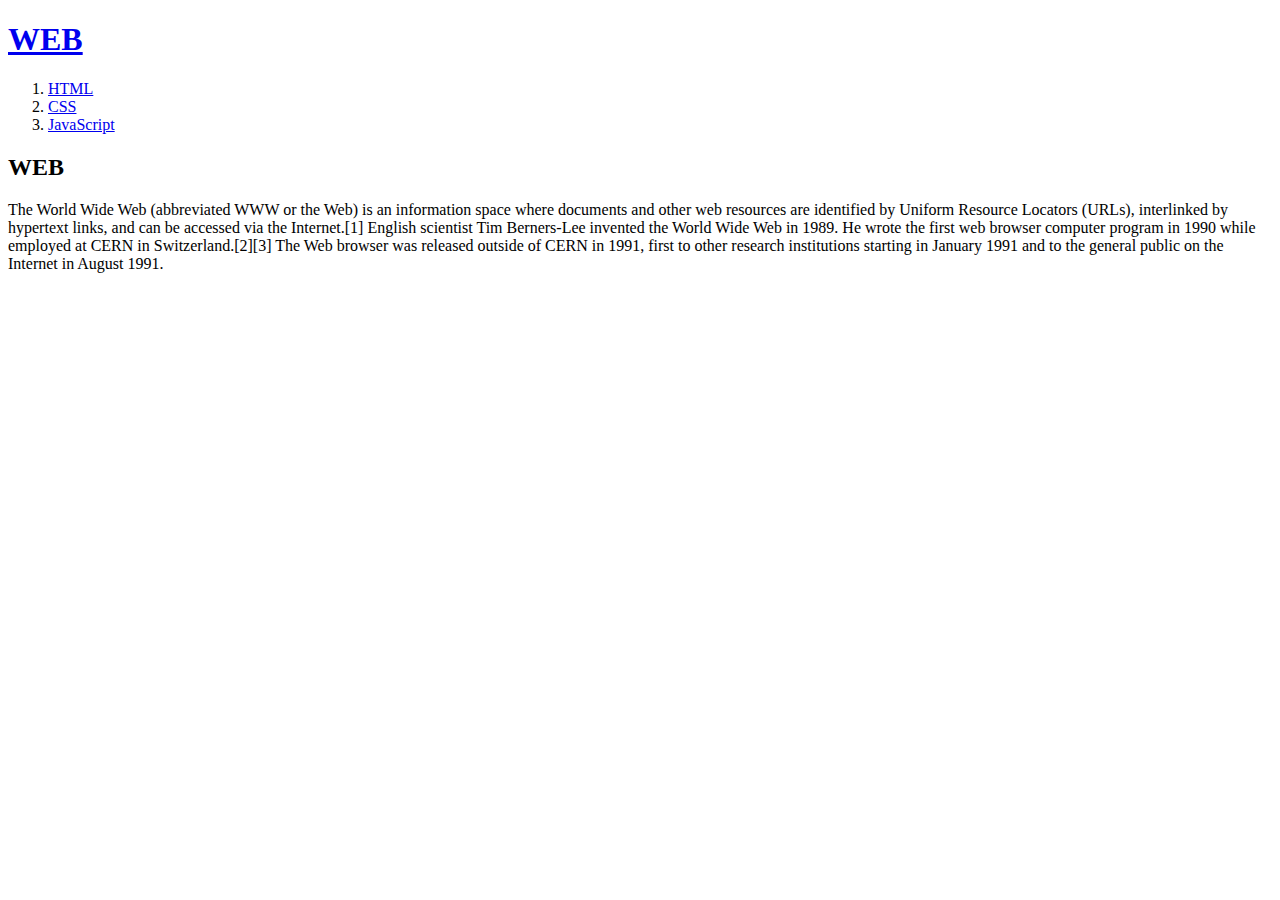
==== index.html @ c073e04c "website_first" ====
<!doctype html>
<html>
<head>
<title>WEB1 - Welcome</title>
<meta charset="utf-8">
</head>
<body>
  <h1><a href="index.html">WEB</a></h1>
  <ol>
  <li><a href="1.html">HTML</a></li>
  <li><a href="2.html">CSS</a></li>
  <li><a href="3.html">JavaScript</a></li>
</ol>
<h2>WEB</h2>
<p>The World Wide Web (abbreviated WWW or the Web) is an information space where documents and other web resources are identified by Uniform Resource Locators (URLs), interlinked by hypertext links, and can be accessed via the Internet.[1] English scientist Tim Berners-Lee invented the World Wide Web in 1989. He wrote the first web browser computer program in 1990 while employed at CERN in Switzerland.[2][3] The Web browser was released outside of CERN in 1991, first to other research institutions starting in January 1991 and to the general public on the Internet in August 1991. <p/>
</body>
</html>
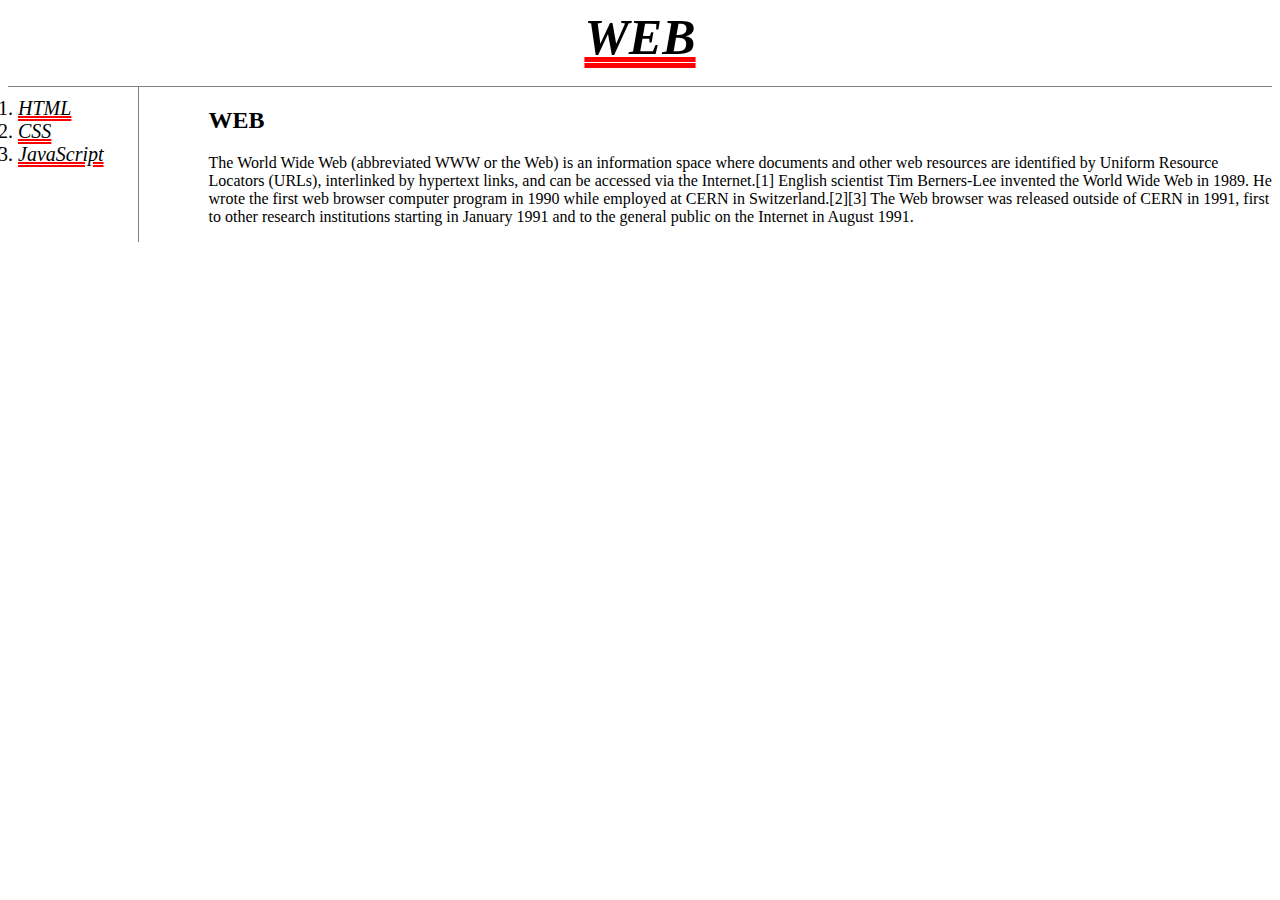
==== commit d990f831: "Add files via upload" ====
--- a/index.html
+++ b/index.html
@@ -1,17 +1,22 @@
 <!doctype html>
 <html>
 <head>
-<title>WEB1 - Welcome</title>
-<meta charset="utf-8">
+ <title>WEB1 - Welcome</title>
+ <meta charset="utf-8">
+  <link rel="stylesheet" href="style.css">
 </head>
 <body>
   <h1><a href="index.html">WEB</a></h1>
+  <div id="grid">
   <ol>
-  <li><a href="1.html">HTML</a></li>
-  <li><a href="2.html">CSS</a></li>
-  <li><a href="3.html">JavaScript</a></li>
+   <li><a href="1.html">HTML</a></li>
+   <li><a href="2.html">CSS</a></li>
+   <li><a href="3.html">JavaScript</a></li>
 </ol>
-<h2>WEB</h2>
-<p>The World Wide Web (abbreviated WWW or the Web) is an information space where documents and other web resources are identified by Uniform Resource Locators (URLs), interlinked by hypertext links, and can be accessed via the Internet.[1] English scientist Tim Berners-Lee invented the World Wide Web in 1989. He wrote the first web browser computer program in 1990 while employed at CERN in Switzerland.[2][3] The Web browser was released outside of CERN in 1991, first to other research institutions starting in January 1991 and to the general public on the Internet in August 1991. <p/>
-</body>
+<div id="article">
+   <h2>WEB</h2>
+     <p>The World Wide Web (abbreviated WWW or the Web) is an information space where documents and other web resources are identified by Uniform Resource Locators (URLs), interlinked by hypertext links, and can be accessed via the Internet.[1] English scientist Tim Berners-Lee invented the World Wide Web in 1989. He wrote the first web browser computer program in 1990 while employed at CERN in Switzerland.[2][3] The Web browser was released outside of CERN in 1991, first to other research institutions starting in January 1991 and to the general public on the Internet in August 1991. <p/>
+     </div>
+   </div>
+  </body>
 </html>
--- a/style.css
+++ b/style.css
@@ -0,0 +1,49 @@
+<style>
+body{
+  margin:0;
+}
+  a{
+  color:black;
+  text-decoration-style: double;
+  text-decoration-color: red;
+  font-style: italic;
+}
+   h1{
+   font-size: 50px;
+   text-align: center;
+   border-bottom: 1px solid gray;
+   padding-bottom: 20px;
+   margin: 0px;
+ }
+   ol{
+     font-size: 20px;
+   border-right: 1px solid gray;
+   width: 100px;
+   margin: 0px;
+   padding: 10px;
+ }
+   #grid{
+    display:grid;
+    grid-template-columns: 1fr 6fr;
+ }
+   #grid ol{
+     padding-right: 20px;
+   }
+   #grid #article{
+     padding-left: 20px;
+   }
+   @media(max-width:800px){
+     #grid{
+      display:block;
+    }
+      ol{
+      border-right: none;
+   }
+      h1{
+        border-bottom: none;
+      }
+      #article{
+        border-top: 1px solid gray;
+      }
+    }
+</style>
